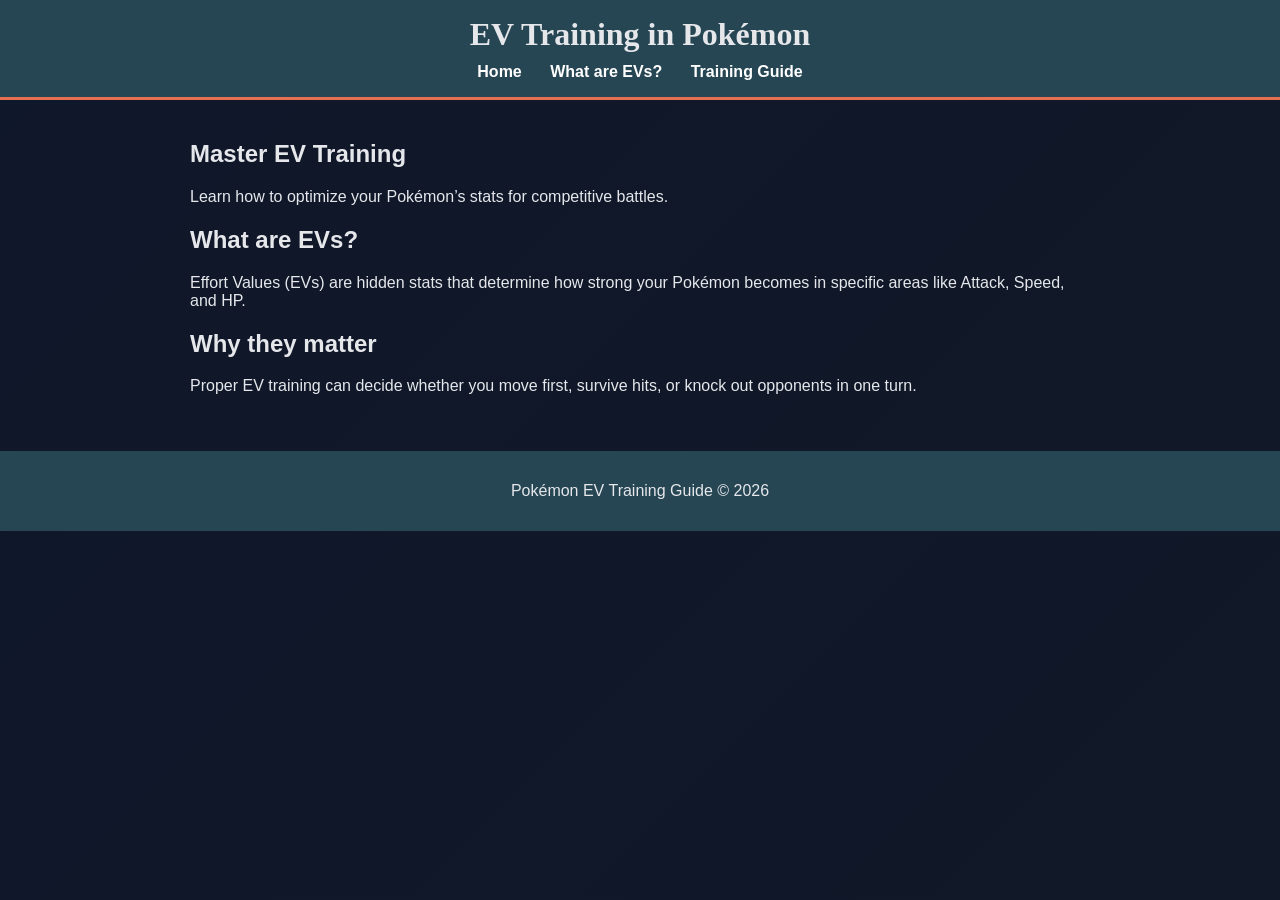
==== project/index.html @ ea19fa8f "commit" ====
<!DOCTYPE html>
<html lang="en">

<head>
  <meta charset="UTF-8">
  <meta name="viewport" content="width=device-width, initial-scale=1.0">
  <title>EV Training in Pokémon</title>
  <link rel="stylesheet" href="evtraining.css">
  <script src="script.js" defer></script>
</head>

<body>
  <header>
    <h1>EV Training in Pokémon</h1>

    <nav>
      <a href="index.html">Home</a>
      <a href="ev_basics.html">What are EVs?</a>
      <a href="training.html">Training Guide</a>
    </nav>
  </header>

  <main>
    <section class="hero">
      <h2>Master EV Training</h2>
      <p>Learn how to optimize your Pokémon’s stats for competitive battles.</p>
    </section>

    <section>
      <h2>What are EVs?</h2>
      <p>
        Effort Values (EVs) are hidden stats that determine how strong your Pokémon becomes in specific areas like
        Attack, Speed, and HP.
      </p>
    </section>

    <section>
      <h2>Why they matter</h2>
      <p>
        Proper EV training can decide whether you move first, survive hits, or knock out opponents in one turn.
      </p>
    </section>
  </main>

  <footer>
    <p>Pokémon EV Training Guide © 2026</p>
  </footer>
</body>

</html>
---- project/evtraining.css ----
:root {
    --primary: #2a9d8f;
    --secondary: #264653;
    --accent: #e76f51;
    --bg: #0f172a;
    --card: #1e293b;
    --text: #e5e7eb;
}

body {
    margin: 0;
    font-family: Arial, sans-serif;
    background: linear-gradient(135deg, #0f172a, #111827);
    color: var(--text);
}

/* HEADER */
header {
    background: var(--secondary);
    padding: 1rem;
    text-align: center;
    border-bottom: 3px solid var(--accent);
}

h1 {
    font-family: Georgia, serif;
    margin: 0;
}

/* NAV */
nav {
    margin-top: 10px;
}

nav a {
    color: white;
    text-decoration: none;
    margin: 0 12px;
    font-weight: bold;
}

nav a:hover {
    color: var(--accent);
}

/* MAIN LAYOUT */
main {
    padding: 20px;
    max-width: 900px;
    margin: auto;
}

/* CARD UI (Pokémon-style panels) */
.card {
    background: var(--card);
    margin: 16px 0;
    padding: 20px;
    margin-bottom: 20px;
    border-radius: 12px;
    border: 2px solid rgba(255, 255, 255, 0.1);
    box-shadow: 0 8px 20px rgba(0, 0, 0, 0.4);
}

/* SELECT + BUTTON */
select,
input {
    padding: 8px;
    margin-top: 5px;
    border-radius: 6px;
    border: none;
}

button {
    margin-top: 10px;
    padding: 10px 15px;
    background: var(--primary);
    border: none;
    color: white;
    font-weight: bold;
    cursor: pointer;
    border-radius: 8px;
}

button:hover {
    background: var(--accent);
}

/* GRID FOR INPUTS */
.grid {
    display: grid;
    grid-template-columns: repeat(2, 1fr);
    gap: 10px;
}

/* POKEMON ROLE CSS RULES */
#roleOutput {
    background: rgba(42, 157, 143, 0.12);
    border-left: 4px solid var(--primary);
}

#roleOutput ul {
    margin-left: 20px;
}

select {
    width: 100%;
    max-width: 300px;
    margin-top: 8px;
}

form button {
    margin-top: 12px;
}

/* FOOTER */
footer {
    text-align: center;
    padding: 15px;
    background: var(--secondary);
    margin-top: 20px;
}

.highlight {
    background: rgba(42, 157, 143, 0.15);
    border-left: 4px solid var(--primary);
    padding: 10px;
    border-radius: 8px;
}

/* MOBILE */
@media (max-width: 600px) {
    nav a {
        display: block;
        margin: 6px 0;
    }

    .grid {
        grid-template-columns: 1fr;
    }
}
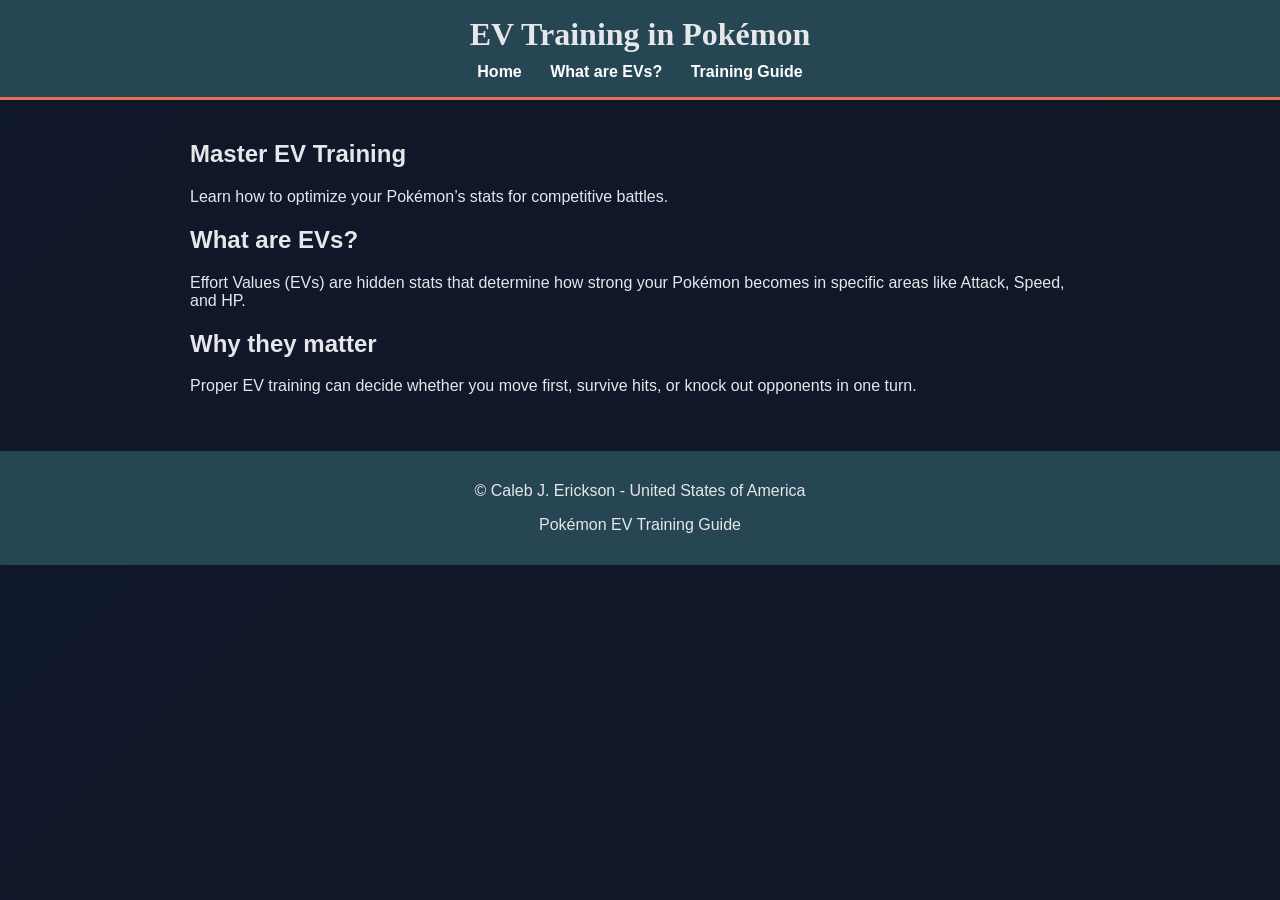
==== commit c791aeda: "commit" ====
--- a/project/index.html
+++ b/project/index.html
@@ -43,7 +43,9 @@
   </main>
 
   <footer>
-    <p>Pokémon EV Training Guide © 2026</p>
+    <p>&copy; <span id="currentyear"></span> Caleb J. Erickson - United States of America</p>
+    <p>Pokémon EV Training Guide</p>
+    <p><span id="lastModified"></span></p>
   </footer>
 </body>
 
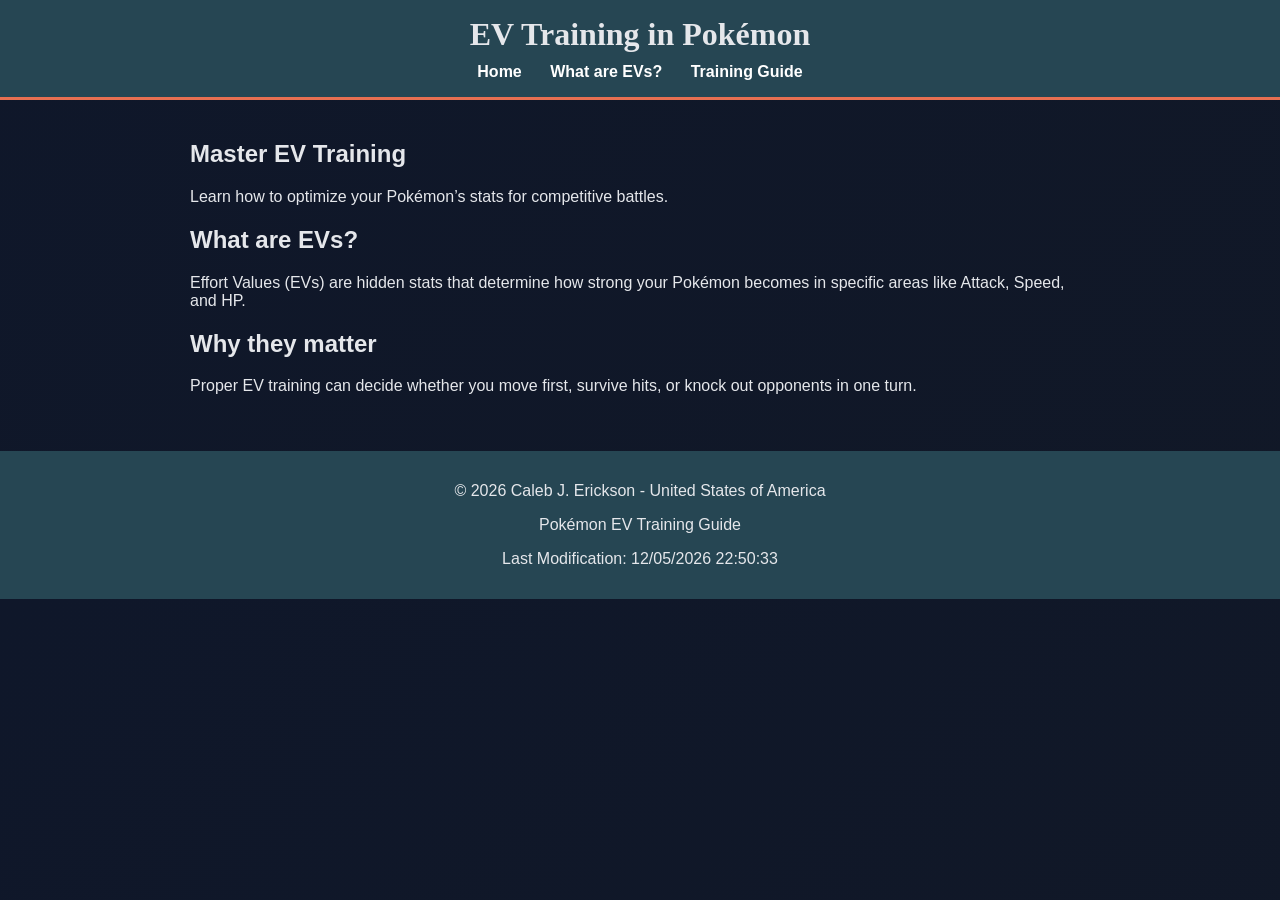
==== commit 854f045f: "commit" ====
--- a/project/index.html
+++ b/project/index.html
@@ -6,7 +6,7 @@
   <meta name="viewport" content="width=device-width, initial-scale=1.0">
   <title>EV Training in Pokémon</title>
   <link rel="stylesheet" href="evtraining.css">
-  <script src="script.js" defer></script>
+  <script src="evtraining.js" defer></script>
 </head>
 
 <body>
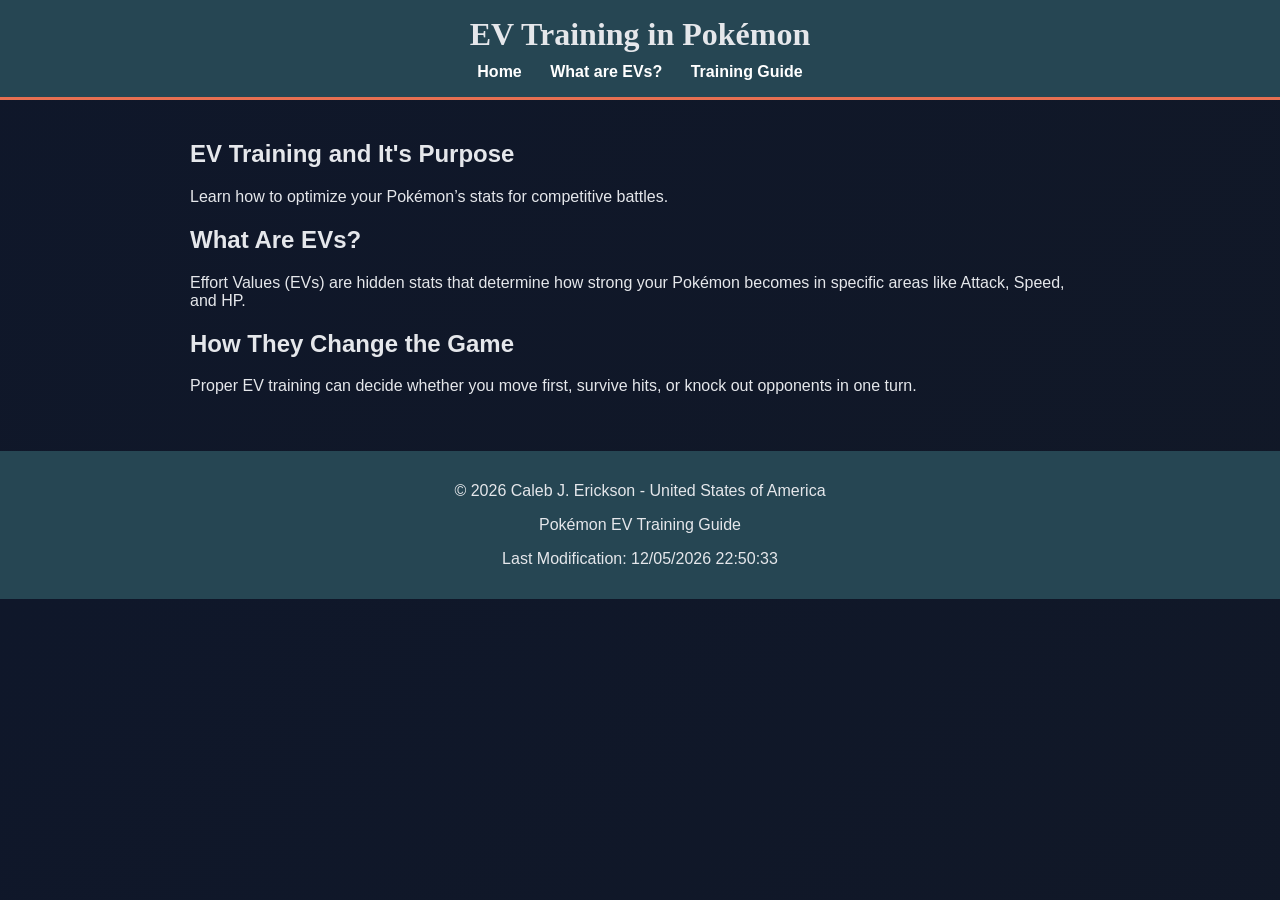
==== commit 87ecd248: "commit" ====
--- a/project/index.html
+++ b/project/index.html
@@ -22,12 +22,12 @@
 
   <main>
     <section class="hero">
-      <h2>Master EV Training</h2>
+      <h2>EV Training and It's Purpose</h2>
       <p>Learn how to optimize your Pokémon’s stats for competitive battles.</p>
     </section>
 
     <section>
-      <h2>What are EVs?</h2>
+      <h2>What Are EVs?</h2>
       <p>
         Effort Values (EVs) are hidden stats that determine how strong your Pokémon becomes in specific areas like
         Attack, Speed, and HP.
@@ -35,7 +35,7 @@
     </section>
 
     <section>
-      <h2>Why they matter</h2>
+      <h2>How They Change the Game</h2>
       <p>
         Proper EV training can decide whether you move first, survive hits, or knock out opponents in one turn.
       </p>
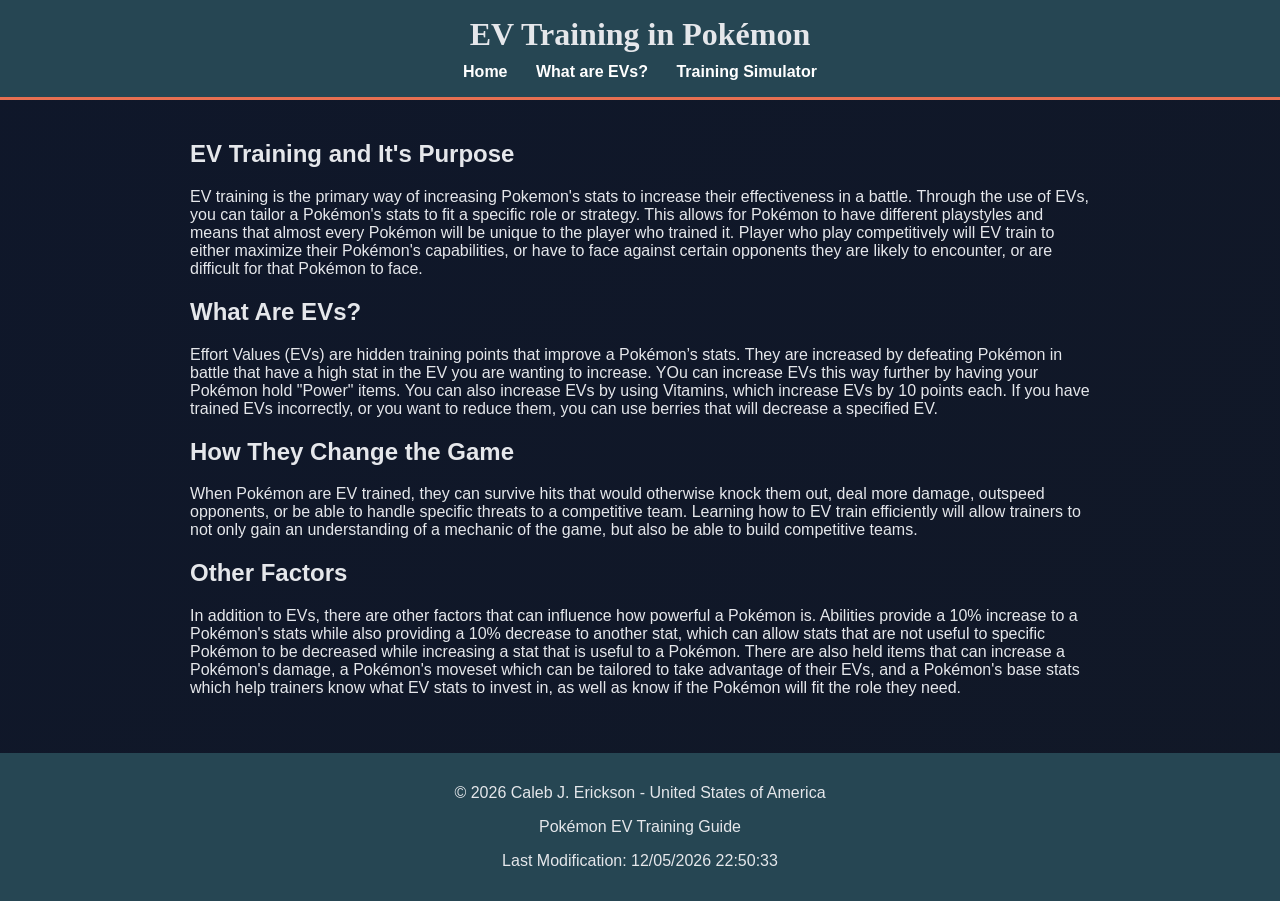
==== commit b00cff81: "commit" ====
--- a/project/index.html
+++ b/project/index.html
@@ -16,28 +16,53 @@
     <nav>
       <a href="index.html">Home</a>
       <a href="ev_basics.html">What are EVs?</a>
-      <a href="training.html">Training Guide</a>
+      <a href="training.html">Training Simulator</a>
     </nav>
   </header>
 
   <main>
     <section class="hero">
       <h2>EV Training and It's Purpose</h2>
-      <p>Learn how to optimize your Pokémon’s stats for competitive battles.</p>
-    </section>
+      <p>
+        EV training is the primary way of increasing Pokemon's stats to increase their effectiveness in a battle.
+        Through the use of EVs, you can tailor a Pokémon's stats to fit a specific role or strategy. This allows for
+        Pokémon to have different playstyles and means that almost every Pokémon will be unique to the player who
+        trained it. Player who play competitively will EV train to either maximize their Pokémon's capabilities, or have
+        to face against certain opponents they are likely to encounter, or are difficult for that Pokémon to face.
+      </p>
 
-    <section>
-      <h2>What Are EVs?</h2>
-      <p>
-        Effort Values (EVs) are hidden stats that determine how strong your Pokémon becomes in specific areas like
-        Attack, Speed, and HP.
-      </p>
-    </section>
+      <section>
+        <h2>What Are EVs?</h2>
+        <p>
+          Effort Values (EVs) are hidden training points that improve a Pokémon’s stats. They are increased by defeating
+          Pokémon in battle that have a high stat in the EV you are wanting to increase. YOu can increase EVs this way
+          further by having your Pokémon hold "Power" items. You can also increase EVs by using Vitamins, which increase
+          EVs by 10 points each. If you have trained EVs incorrectly, or you want to reduce them, you can use berries
+          that will decrease a specified EV.
+        </p>
+      </section>
 
-    <section>
-      <h2>How They Change the Game</h2>
-      <p>
-        Proper EV training can decide whether you move first, survive hits, or knock out opponents in one turn.
+      <section>
+        <h2>How They Change the Game</h2>
+        <p>
+          When Pokémon are EV trained, they can survive hits that would otherwise knock them out, deal more damage,
+          outspeed opponents, or be able to handle specific threats to a competitive team. Learning how to EV train
+          efficiently will allow trainers to not only gain an understanding of a mechanic of the game, but also be able
+          to build competitive teams.
+        </p>
+      </section>
+
+      <section>
+        <h2>Other Factors</h2>
+        <p>
+          In addition to EVs, there are other factors that can influence how powerful a Pokémon is. Abilities provide a
+          10% increase to a Pokémon's stats while also providing a 10% decrease to another stat, which can allow stats
+          that are not useful to specific Pokémon to be decreased while increasing a stat that is useful to a Pokémon.
+          There are also held items that can increase a Pokémon's damage, a Pokémon's moveset which can be tailored to
+          take advantage of their EVs, and a Pokémon's base stats which help trainers know what EV stats to invest in,
+          as well as know if the Pokémon will fit the role they need.
+        </p>
+      </section>
       </p>
     </section>
   </main>
